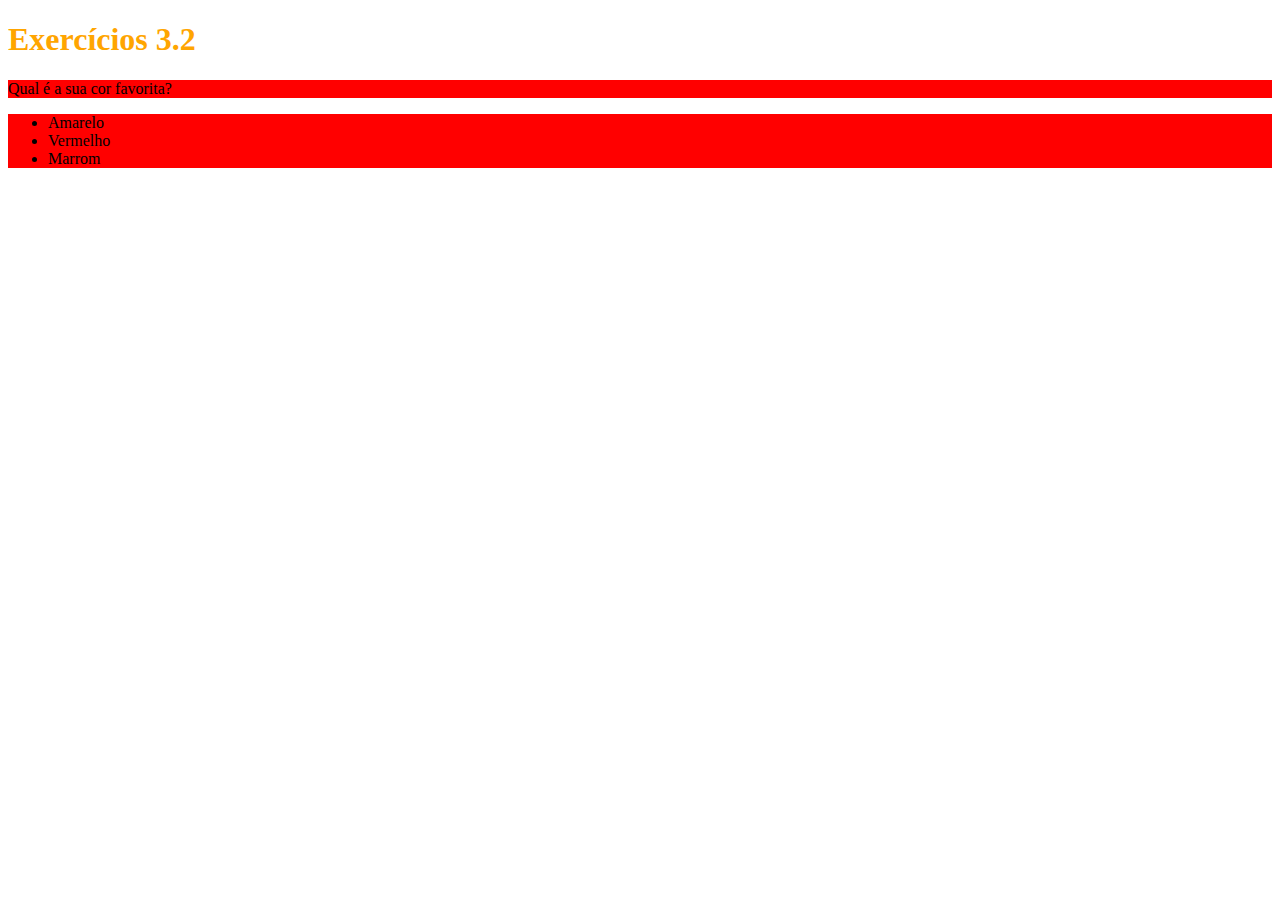
==== bloco-3-introducao-a-html-e-css/dia-2-html-css-primeiros-passos-em-css/topico-introducao-css.html @ 28f17d71 "criação de classe" ====
<!DOCTYPE html>
<html lang="pt-br">
  <head>
    <meta charset="UTF-8">
    <title>HTML</title>
    <style>
        h1 {
            size: 65px;
            color: orange;
        }
        ul {
            background-color: blue;
        }
        .cor-de-fundo{
            background-color: red;
        }
    </style>
  </head>
  <body>
    <h1>Exercícios 3.2</h1>
    <p class="cor-de-fundo">Qual é a sua cor favorita?</p>
    <ul class="cor-de-fundo">
      <li>Amarelo</li>
      <li>Vermelho</li>
      <li>Marrom</li>
    </ul>
  </body>
</html>
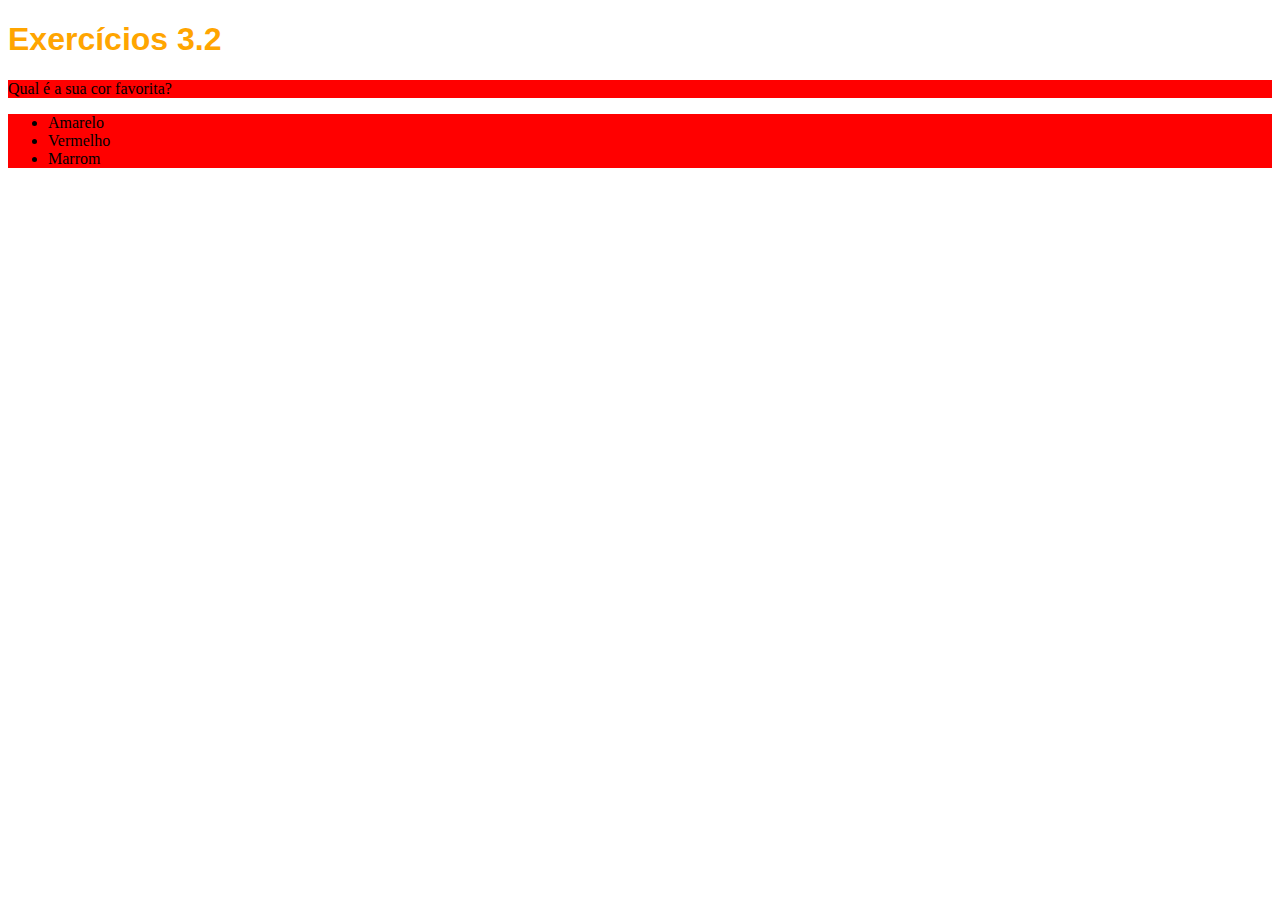
==== commit 7bb7e949: "mudança da fonte h1" ====
--- a/bloco-3-introducao-a-html-e-css/dia-2-html-css-primeiros-passos-em-css/topico-introducao-css.html
+++ b/bloco-3-introducao-a-html-e-css/dia-2-html-css-primeiros-passos-em-css/topico-introducao-css.html
@@ -1,28 +1,34 @@
 <!DOCTYPE html>
 <html lang="pt-br">
-  <head>
+
+<head>
     <meta charset="UTF-8">
     <title>HTML</title>
     <style>
         h1 {
             size: 65px;
             color: orange;
+            font-family: sans-serif;
         }
+
         ul {
             background-color: blue;
         }
-        .cor-de-fundo{
+
+        .cor-de-fundo {
             background-color: red;
         }
     </style>
-  </head>
-  <body>
+</head>
+
+<body>
     <h1>Exercícios 3.2</h1>
     <p class="cor-de-fundo">Qual é a sua cor favorita?</p>
     <ul class="cor-de-fundo">
-      <li>Amarelo</li>
-      <li>Vermelho</li>
-      <li>Marrom</li>
+        <li>Amarelo</li>
+        <li>Vermelho</li>
+        <li>Marrom</li>
     </ul>
-  </body>
+</body>
+
 </html>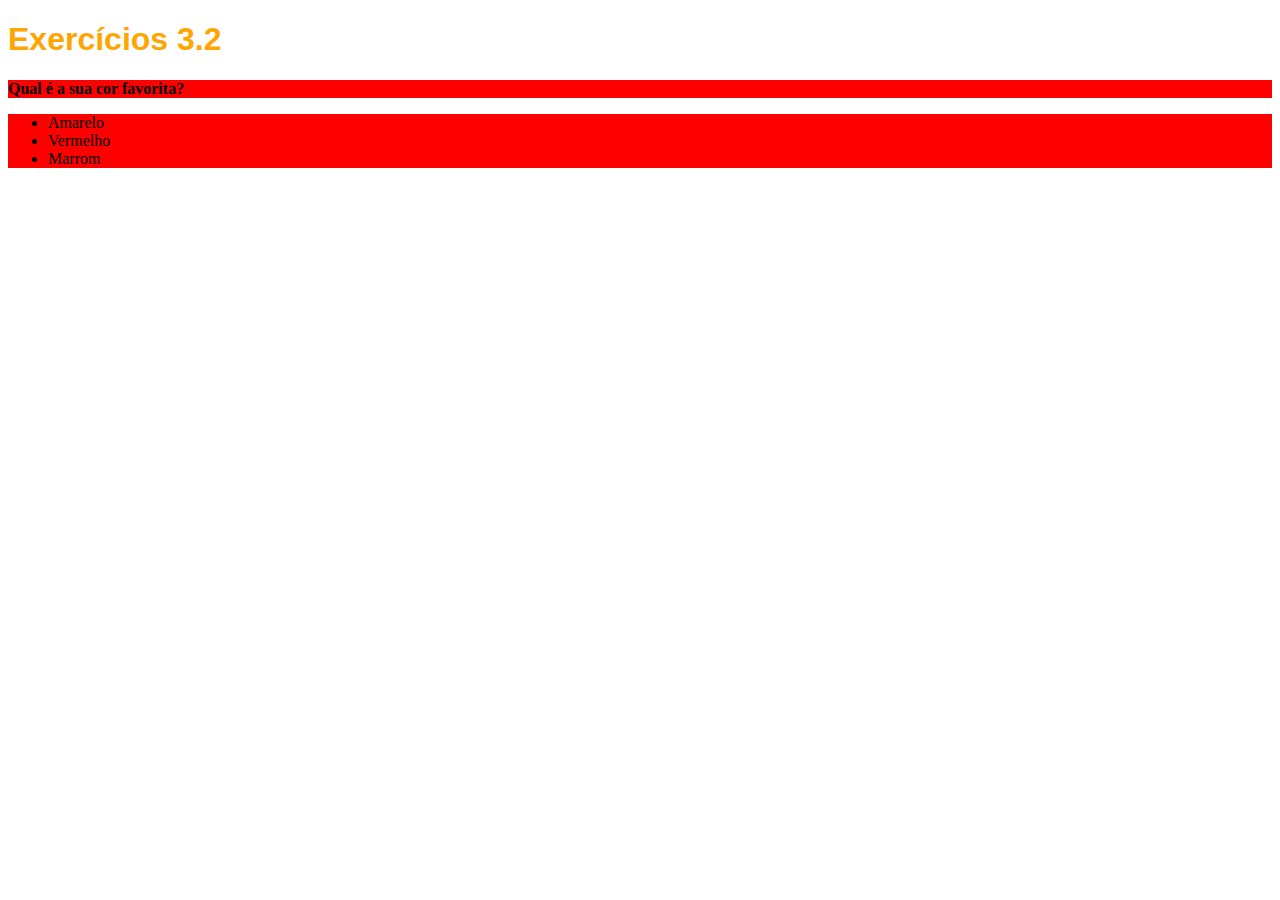
==== commit a07175a6: "mudança do tamnho da fonte p" ====
--- a/bloco-3-introducao-a-html-e-css/dia-2-html-css-primeiros-passos-em-css/topico-introducao-css.html
+++ b/bloco-3-introducao-a-html-e-css/dia-2-html-css-primeiros-passos-em-css/topico-introducao-css.html
@@ -18,6 +18,9 @@
         .cor-de-fundo {
             background-color: red;
         }
+        p {
+            font-weight: 600;
+        }
     </style>
 </head>
 
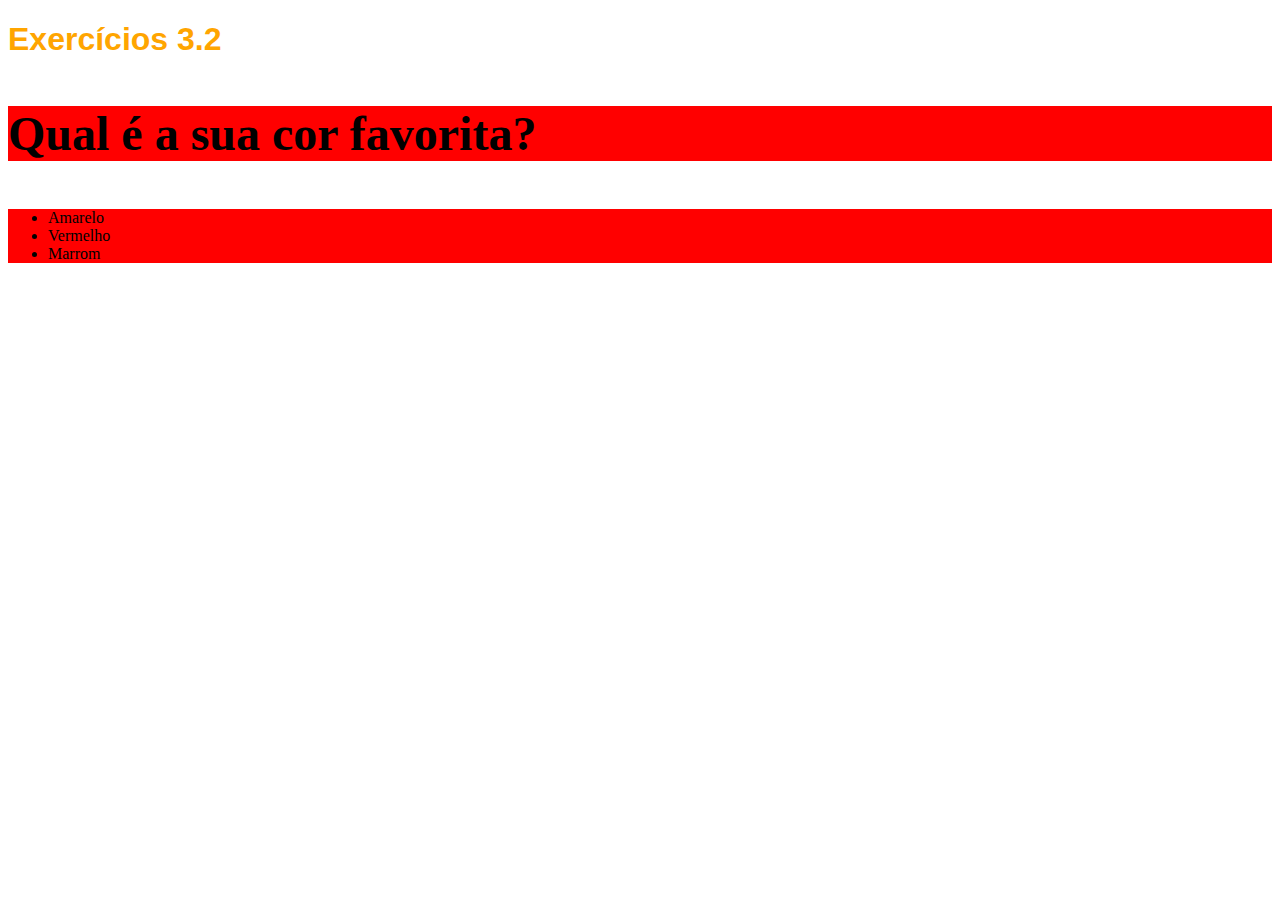
==== commit 3e00da0f: "p 3x maior que o body" ====
--- a/bloco-3-introducao-a-html-e-css/dia-2-html-css-primeiros-passos-em-css/topico-introducao-css.html
+++ b/bloco-3-introducao-a-html-e-css/dia-2-html-css-primeiros-passos-em-css/topico-introducao-css.html
@@ -20,6 +20,10 @@
         }
         p {
             font-weight: 600;
+            font-size: 3em;
+        }
+        body {
+            font-size: 16px;
         }
     </style>
 </head>
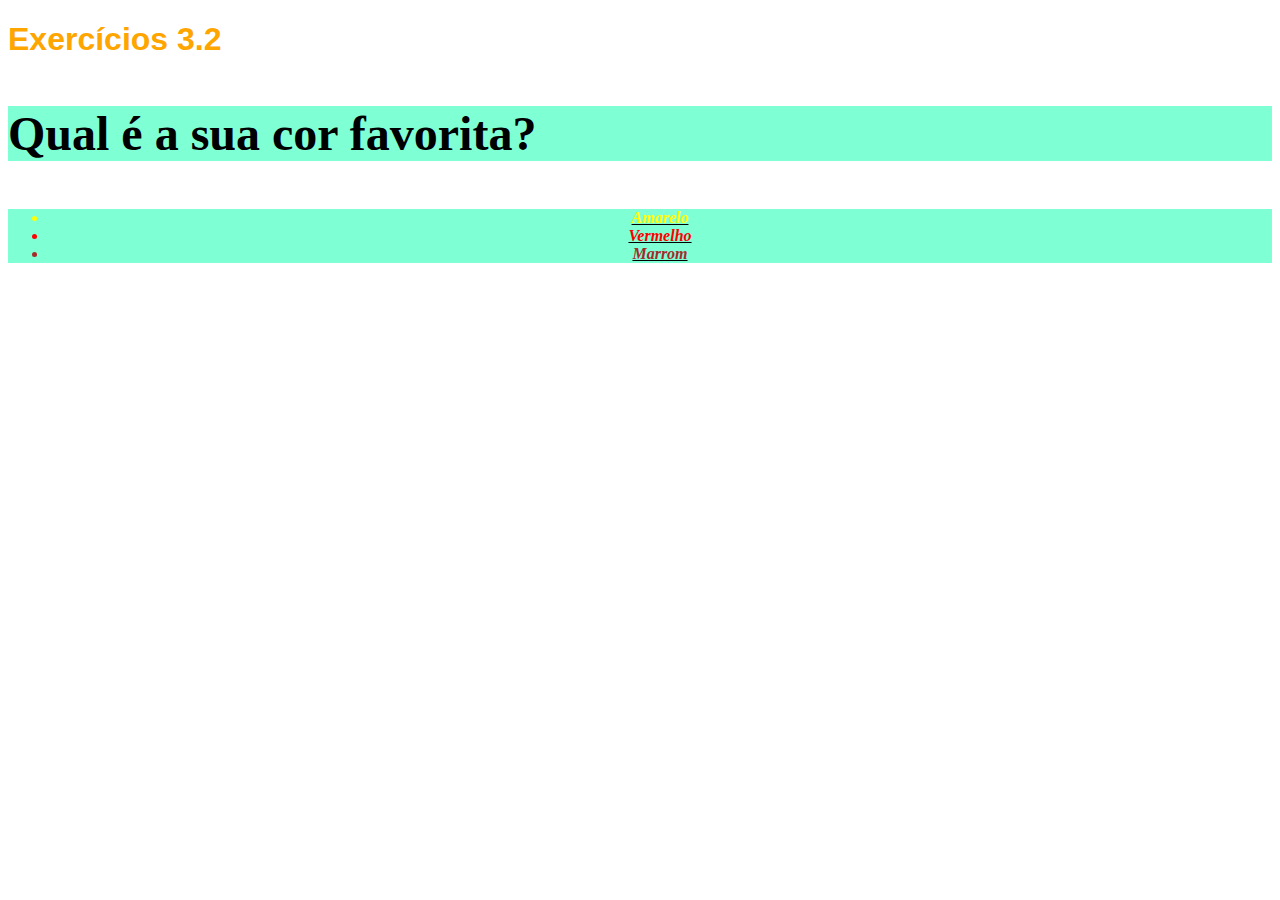
==== commit 68cf7671: "mudanças na fonte, cor" ====
--- a/bloco-3-introducao-a-html-e-css/dia-2-html-css-primeiros-passos-em-css/topico-introducao-css.html
+++ b/bloco-3-introducao-a-html-e-css/dia-2-html-css-primeiros-passos-em-css/topico-introducao-css.html
@@ -13,10 +13,14 @@
 
         ul {
             background-color: blue;
+            text-align: center;
+            font-style: italic;
+            text-decoration: underline;
+            font-weight: bold;
         }
 
         .cor-de-fundo {
-            background-color: red;
+            background-color: aquamarine;
         }
         p {
             font-weight: 600;
@@ -32,9 +36,9 @@
     <h1>Exercícios 3.2</h1>
     <p class="cor-de-fundo">Qual é a sua cor favorita?</p>
     <ul class="cor-de-fundo">
-        <li>Amarelo</li>
-        <li>Vermelho</li>
-        <li>Marrom</li>
+        <li style="color: yellow;">Amarelo</li>
+        <li style="color: red;">Vermelho</li>
+        <li style="color: brown;">Marrom</li>
     </ul>
 </body>
 
